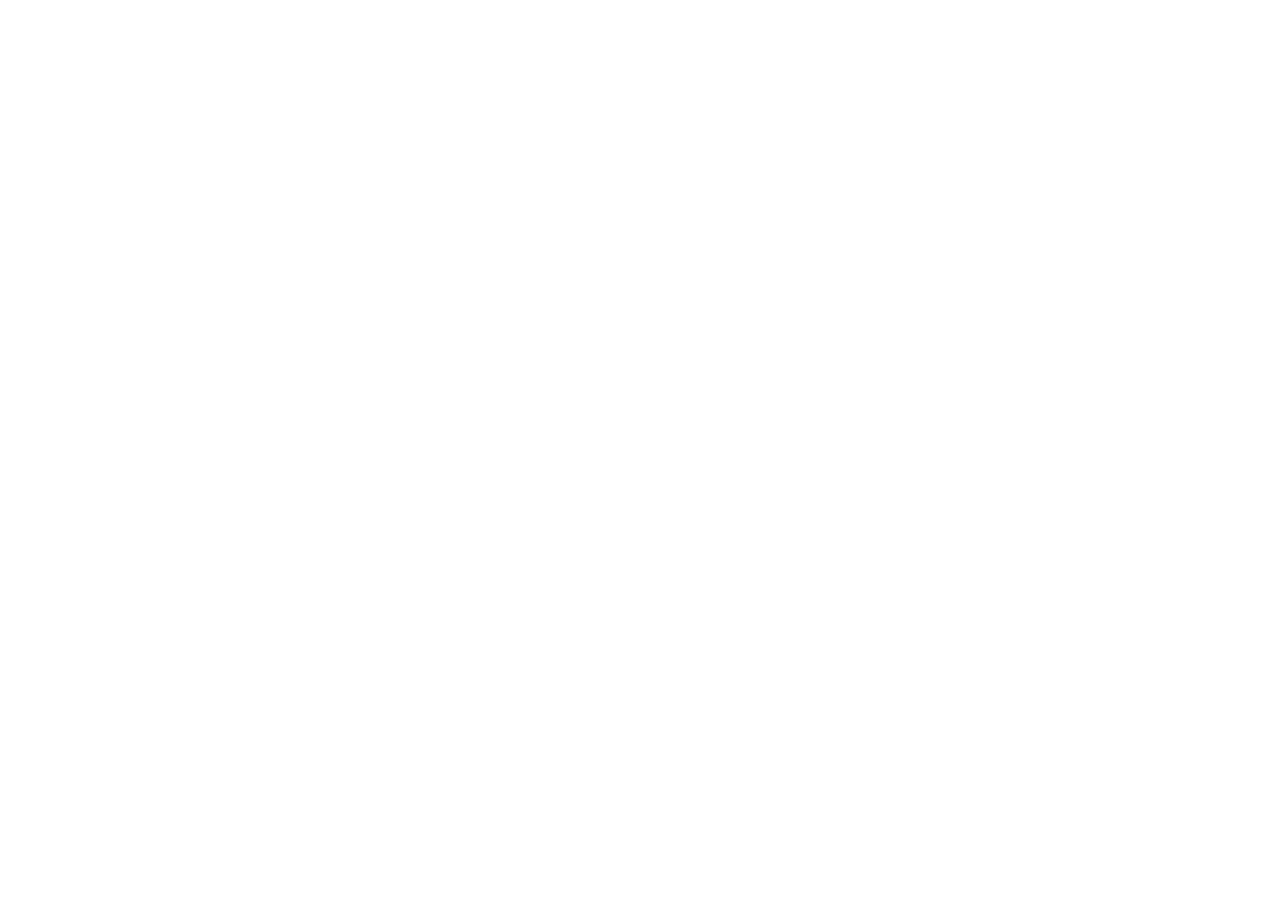
==== var/www/html/secondSite/index.html @ 785e8774 "changed file structure" ====
<!doctype html><html lang="en"><head><meta charset="utf-8"/><link rel="icon" href="/secondSite/favicon.ico"/><meta name="viewport" content="width=device-width,initial-scale=1"/><meta name="theme-color" content="#000000"/><meta name="description" content="Web site created using create-react-app"/><link rel="apple-touch-icon" href="/secondSite/logo192.png"/><link rel="manifest" href="/secondSite/manifest.json"/><title>React App</title><link href="/secondSite/static/css/main.364b9454.chunk.css" rel="stylesheet"></head><body><noscript>You need to enable JavaScript to run this app.</noscript><div id="root"></div><script>!function(e){function r(r){for(var n,i,a=r[0],c=r[1],l=r[2],s=0,p=[];s<a.length;s++)i=a[s],Object.prototype.hasOwnProperty.call(o,i)&&o[i]&&p.push(o[i][0]),o[i]=0;for(n in c)Object.prototype.hasOwnProperty.call(c,n)&&(e[n]=c[n]);for(f&&f(r);p.length;)p.shift()();return u.push.apply(u,l||[]),t()}function t(){for(var e,r=0;r<u.length;r++){for(var t=u[r],n=!0,a=1;a<t.length;a++){var c=t[a];0!==o[c]&&(n=!1)}n&&(u.splice(r--,1),e=i(i.s=t[0]))}return e}var n={},o={1:0},u=[];function i(r){if(n[r])return n[r].exports;var t=n[r]={i:r,l:!1,exports:{}};return e[r].call(t.exports,t,t.exports,i),t.l=!0,t.exports}i.e=function(e){var r=[],t=o[e];if(0!==t)if(t)r.push(t[2]);else{var n=new Promise((function(r,n){t=o[e]=[r,n]}));r.push(t[2]=n);var u,a=document.createElement("script");a.charset="utf-8",a.timeout=120,i.nc&&a.setAttribute("nonce",i.nc),a.src=function(e){return i.p+"static/js/"+({}[e]||e)+"."+{3:"fd00931d"}[e]+".chunk.js"}(e);var c=new Error;u=function(r){a.onerror=a.onload=null,clearTimeout(l);var t=o[e];if(0!==t){if(t){var n=r&&("load"===r.type?"missing":r.type),u=r&&r.target&&r.target.src;c.message="Loading chunk "+e+" failed.\n("+n+": "+u+")",c.name="ChunkLoadError",c.type=n,c.request=u,t[1](c)}o[e]=void 0}};var l=setTimeout((function(){u({type:"timeout",target:a})}),12e4);a.onerror=a.onload=u,document.head.appendChild(a)}return Promise.all(r)},i.m=e,i.c=n,i.d=function(e,r,t){i.o(e,r)||Object.defineProperty(e,r,{enumerable:!0,get:t})},i.r=function(e){"undefined"!=typeof Symbol&&Symbol.toStringTag&&Object.defineProperty(e,Symbol.toStringTag,{value:"Module"}),Object.defineProperty(e,"__esModule",{value:!0})},i.t=function(e,r){if(1&r&&(e=i(e)),8&r)return e;if(4&r&&"object"==typeof e&&e&&e.__esModule)return e;var t=Object.create(null);if(i.r(t),Object.defineProperty(t,"default",{enumerable:!0,value:e}),2&r&&"string"!=typeof e)for(var n in e)i.d(t,n,function(r){return e[r]}.bind(null,n));return t},i.n=function(e){var r=e&&e.__esModule?function(){return e.default}:function(){return e};return i.d(r,"a",r),r},i.o=function(e,r){return Object.prototype.hasOwnProperty.call(e,r)},i.p="/secondSite/",i.oe=function(e){throw console.error(e),e};var a=this.webpackJsonp3316=this.webpackJsonp3316||[],c=a.push.bind(a);a.push=r,a=a.slice();for(var l=0;l<a.length;l++)r(a[l]);var f=c;t()}([])</script><script src="/secondSite/static/js/2.d8d4a1c5.chunk.js"></script><script src="/secondSite/static/js/main.4dbc0e90.chunk.js"></script></body></html>
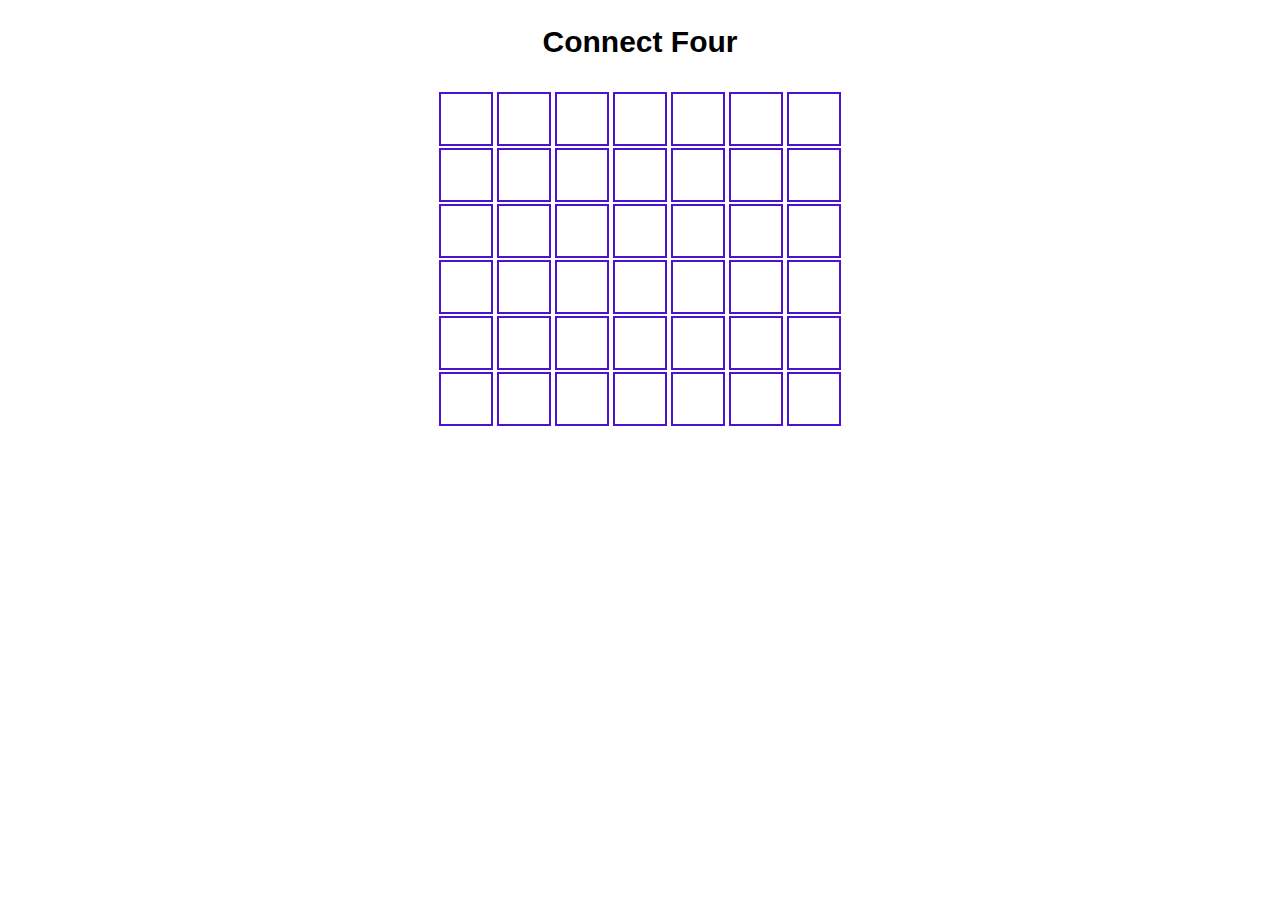
==== commit 1430817a: "new build" ====
--- a/var/www/html/secondSite/index.html
+++ b/var/www/html/secondSite/index.html
@@ -1 +1 @@
-<!doctype html><html lang="en"><head><meta charset="utf-8"/><link rel="icon" href="/secondSite/favicon.ico"/><meta name="viewport" content="width=device-width,initial-scale=1"/><meta name="theme-color" content="#000000"/><meta name="description" content="Web site created using create-react-app"/><link rel="apple-touch-icon" href="/secondSite/logo192.png"/><link rel="manifest" href="/secondSite/manifest.json"/><title>React App</title><link href="/secondSite/static/css/main.364b9454.chunk.css" rel="stylesheet"></head><body><noscript>You need to enable JavaScript to run this app.</noscript><div id="root"></div><script>!function(e){function r(r){for(var n,i,a=r[0],c=r[1],l=r[2],s=0,p=[];s<a.length;s++)i=a[s],Object.prototype.hasOwnProperty.call(o,i)&&o[i]&&p.push(o[i][0]),o[i]=0;for(n in c)Object.prototype.hasOwnProperty.call(c,n)&&(e[n]=c[n]);for(f&&f(r);p.length;)p.shift()();return u.push.apply(u,l||[]),t()}function t(){for(var e,r=0;r<u.length;r++){for(var t=u[r],n=!0,a=1;a<t.length;a++){var c=t[a];0!==o[c]&&(n=!1)}n&&(u.splice(r--,1),e=i(i.s=t[0]))}return e}var n={},o={1:0},u=[];function i(r){if(n[r])return n[r].exports;var t=n[r]={i:r,l:!1,exports:{}};return e[r].call(t.exports,t,t.exports,i),t.l=!0,t.exports}i.e=function(e){var r=[],t=o[e];if(0!==t)if(t)r.push(t[2]);else{var n=new Promise((function(r,n){t=o[e]=[r,n]}));r.push(t[2]=n);var u,a=document.createElement("script");a.charset="utf-8",a.timeout=120,i.nc&&a.setAttribute("nonce",i.nc),a.src=function(e){return i.p+"static/js/"+({}[e]||e)+"."+{3:"fd00931d"}[e]+".chunk.js"}(e);var c=new Error;u=function(r){a.onerror=a.onload=null,clearTimeout(l);var t=o[e];if(0!==t){if(t){var n=r&&("load"===r.type?"missing":r.type),u=r&&r.target&&r.target.src;c.message="Loading chunk "+e+" failed.\n("+n+": "+u+")",c.name="ChunkLoadError",c.type=n,c.request=u,t[1](c)}o[e]=void 0}};var l=setTimeout((function(){u({type:"timeout",target:a})}),12e4);a.onerror=a.onload=u,document.head.appendChild(a)}return Promise.all(r)},i.m=e,i.c=n,i.d=function(e,r,t){i.o(e,r)||Object.defineProperty(e,r,{enumerable:!0,get:t})},i.r=function(e){"undefined"!=typeof Symbol&&Symbol.toStringTag&&Object.defineProperty(e,Symbol.toStringTag,{value:"Module"}),Object.defineProperty(e,"__esModule",{value:!0})},i.t=function(e,r){if(1&r&&(e=i(e)),8&r)return e;if(4&r&&"object"==typeof e&&e&&e.__esModule)return e;var t=Object.create(null);if(i.r(t),Object.defineProperty(t,"default",{enumerable:!0,value:e}),2&r&&"string"!=typeof e)for(var n in e)i.d(t,n,function(r){return e[r]}.bind(null,n));return t},i.n=function(e){var r=e&&e.__esModule?function(){return e.default}:function(){return e};return i.d(r,"a",r),r},i.o=function(e,r){return Object.prototype.hasOwnProperty.call(e,r)},i.p="/secondSite/",i.oe=function(e){throw console.error(e),e};var a=this.webpackJsonp3316=this.webpackJsonp3316||[],c=a.push.bind(a);a.push=r,a=a.slice();for(var l=0;l<a.length;l++)r(a[l]);var f=c;t()}([])</script><script src="/secondSite/static/js/2.d8d4a1c5.chunk.js"></script><script src="/secondSite/static/js/main.4dbc0e90.chunk.js"></script></body></html>+<!doctype html><html lang="en"><head><meta charset="utf-8"/><link rel="icon" href="/var/www/html/secondSite/favicon.ico"/><meta name="viewport" content="width=device-width,initial-scale=1"/><meta name="theme-color" content="#000000"/><meta name="description" content="Web site created using create-react-app"/><link rel="apple-touch-icon" href="/var/www/html/secondSite/logo192.png"/><link rel="manifest" href="/var/www/html/secondSite/manifest.json"/><title>React App</title><link href="/var/www/html/secondSite/static/css/main.364b9454.chunk.css" rel="stylesheet"></head><body><noscript>You need to enable JavaScript to run this app.</noscript><div id="root"></div><script>!function(e){function r(r){for(var n,i,a=r[0],c=r[1],l=r[2],s=0,p=[];s<a.length;s++)i=a[s],Object.prototype.hasOwnProperty.call(o,i)&&o[i]&&p.push(o[i][0]),o[i]=0;for(n in c)Object.prototype.hasOwnProperty.call(c,n)&&(e[n]=c[n]);for(f&&f(r);p.length;)p.shift()();return u.push.apply(u,l||[]),t()}function t(){for(var e,r=0;r<u.length;r++){for(var t=u[r],n=!0,a=1;a<t.length;a++){var c=t[a];0!==o[c]&&(n=!1)}n&&(u.splice(r--,1),e=i(i.s=t[0]))}return e}var n={},o={1:0},u=[];function i(r){if(n[r])return n[r].exports;var t=n[r]={i:r,l:!1,exports:{}};return e[r].call(t.exports,t,t.exports,i),t.l=!0,t.exports}i.e=function(e){var r=[],t=o[e];if(0!==t)if(t)r.push(t[2]);else{var n=new Promise((function(r,n){t=o[e]=[r,n]}));r.push(t[2]=n);var u,a=document.createElement("script");a.charset="utf-8",a.timeout=120,i.nc&&a.setAttribute("nonce",i.nc),a.src=function(e){return i.p+"static/js/"+({}[e]||e)+"."+{3:"fd00931d"}[e]+".chunk.js"}(e);var c=new Error;u=function(r){a.onerror=a.onload=null,clearTimeout(l);var t=o[e];if(0!==t){if(t){var n=r&&("load"===r.type?"missing":r.type),u=r&&r.target&&r.target.src;c.message="Loading chunk "+e+" failed.\n("+n+": "+u+")",c.name="ChunkLoadError",c.type=n,c.request=u,t[1](c)}o[e]=void 0}};var l=setTimeout((function(){u({type:"timeout",target:a})}),12e4);a.onerror=a.onload=u,document.head.appendChild(a)}return Promise.all(r)},i.m=e,i.c=n,i.d=function(e,r,t){i.o(e,r)||Object.defineProperty(e,r,{enumerable:!0,get:t})},i.r=function(e){"undefined"!=typeof Symbol&&Symbol.toStringTag&&Object.defineProperty(e,Symbol.toStringTag,{value:"Module"}),Object.defineProperty(e,"__esModule",{value:!0})},i.t=function(e,r){if(1&r&&(e=i(e)),8&r)return e;if(4&r&&"object"==typeof e&&e&&e.__esModule)return e;var t=Object.create(null);if(i.r(t),Object.defineProperty(t,"default",{enumerable:!0,value:e}),2&r&&"string"!=typeof e)for(var n in e)i.d(t,n,function(r){return e[r]}.bind(null,n));return t},i.n=function(e){var r=e&&e.__esModule?function(){return e.default}:function(){return e};return i.d(r,"a",r),r},i.o=function(e,r){return Object.prototype.hasOwnProperty.call(e,r)},i.p="/var/www/html/secondSite/",i.oe=function(e){throw console.error(e),e};var a=this.webpackJsonp3316=this.webpackJsonp3316||[],c=a.push.bind(a);a.push=r,a=a.slice();for(var l=0;l<a.length;l++)r(a[l]);var f=c;t()}([])</script><script src="/var/www/html/secondSite/static/js/2.d8d4a1c5.chunk.js"></script><script src="/var/www/html/secondSite/static/js/main.4dbc0e90.chunk.js"></script></body></html>--- a/var/www/html/secondSite/static/css/main.364b9454.chunk.css
+++ b/var/www/html/secondSite/static/css/main.364b9454.chunk.css
@@ -0,0 +1,2 @@
+body{margin:0;font-family:-apple-system,BlinkMacSystemFont,"Segoe UI","Roboto","Oxygen","Ubuntu","Cantarell","Fira Sans","Droid Sans","Helvetica Neue",sans-serif;-webkit-font-smoothing:antialiased;-moz-osx-font-smoothing:grayscale}code{font-family:source-code-pro,Menlo,Monaco,Consolas,"Courier New",monospace}.App{text-align:center}.App-header{background-color:#fff;min-height:5vh;align-items:center;font-size:20px;color:#000}.ConnectFour{margin:20px;display:flex;justify-content:center}.Board{display:flex}.Square{padding:5px;margin:2px;border:2px solid #4b13ce}.Square,.Square div{min-width:40px;min-height:40px}.Square div{position:relative;border-radius:20px;top:-400px}.Red{background-color:#ff456c}.Red,.Yellow{-webkit-transform:translateY(400px);transform:translateY(400px)}.Yellow{background-color:#ffea2c}.victoryMessage{margin:20px;font-size:0;font:10pt;opacity:0}.appear{opacity:1;font-size:10pt}
+/*# sourceMappingURL=main.364b9454.chunk.css.map */